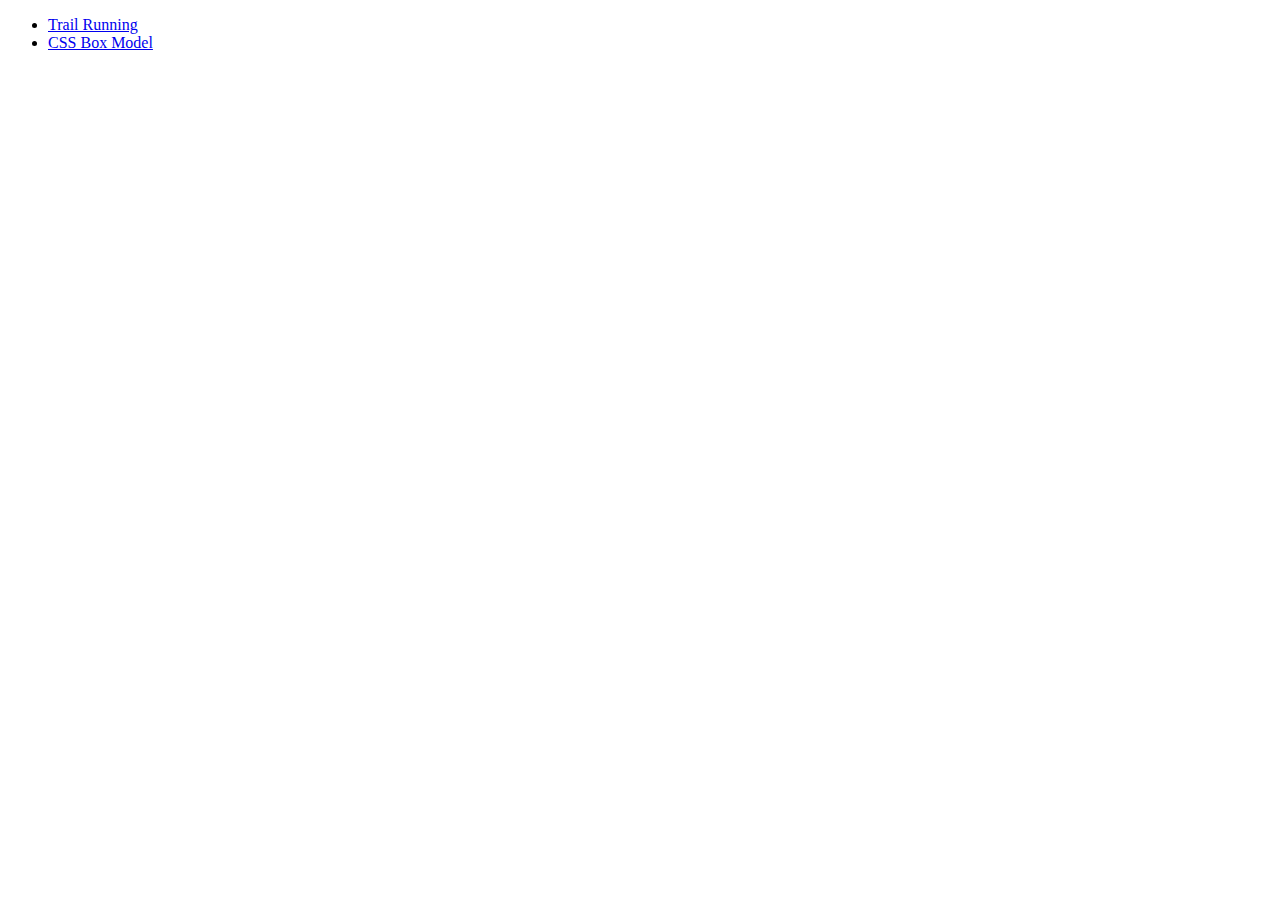
==== index.html @ 1ea58c2e "first upload" ====
<!DOCTYPE html>
<html lang="en">
<head>
	<meta charset="UTF-8">
	<meta name="viewport" content="width=device-width, intital-scale=1.0">
	<title>Document</title>
</head>
<body>
	<ul>
		<li><a href="running.html">Trail Running</a></li>
		<li><a href="box_model.html">CSS Box Model</a></li>
	</ul>
</body>
</html>
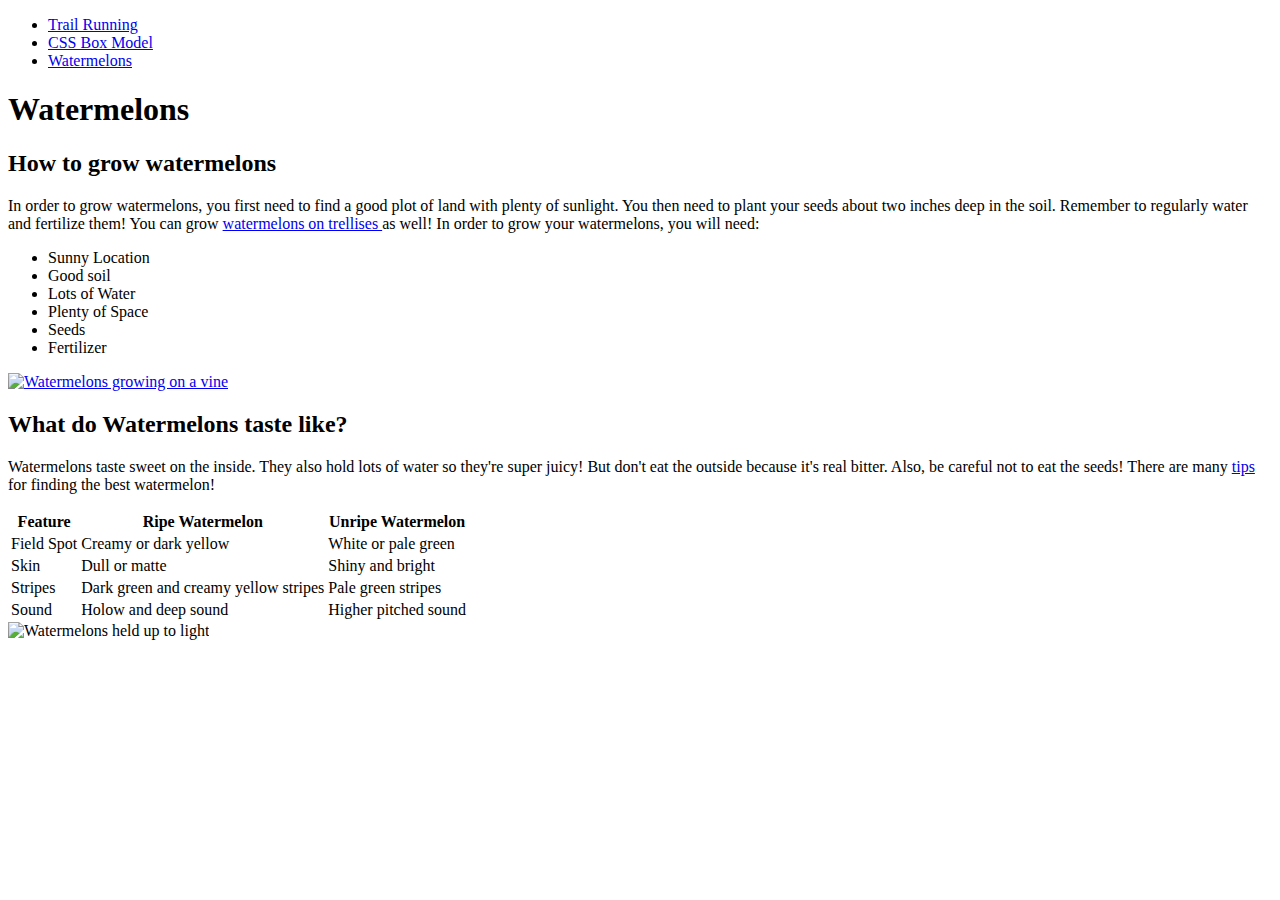
==== commit 44a6655c: "Add files via upload" ====
--- a/index.html
+++ b/index.html
@@ -1,14 +1,84 @@
 <!DOCTYPE html>
 <html lang="en">
 <head>
-	<meta charset="UTF-8">
-	<meta name="viewport" content="width=device-width, intital-scale=1.0">
-	<title>Document</title>
+
+<meta charset="UTF-8">
+
+<title>Watermelons</title>
+
+<meta name="description" content="A brief overview on watermelons">
+<meta name="keywords" content="watermelons, water, melons, growing">
+<meta name="author" content= "Zara Alam">
+<meta name="viewport" content="width=device-width, initial-scale=1.0">
 </head>
+
 <body>
+
+	<link rel="stylesheet" href="resources/index_style.css">
+
 	<ul>
 		<li><a href="running.html">Trail Running</a></li>
 		<li><a href="box_model.html">CSS Box Model</a></li>
+		<li><a href="index.html">Watermelons</a></li>
 	</ul>
+
+<h1>Watermelons</h1>
+
+<h2>How to grow watermelons</h2>
+
+<p>In order to grow watermelons, you first need to find a good plot of land with plenty of sunlight. You then need to plant your seeds about two inches deep in the soil. Remember to regularly water and fertilize them! You can grow <a href="https://abundantminigardens.com/growing-watermelon-on-trellises/">watermelons on trellises </a>as well! In order to grow your watermelons, you will need:</p>
+
+<ul>
+<li>Sunny Location</li>
+<li>Good soil</li>
+<li>Lots of Water</li>
+<li>Plenty of Space</li>
+<li>Seeds</li>
+<li>Fertilizer</li>
+</ul>
+
+<a href="https://bonnieplants.com/blogs/how-to-grow/growing-watermelons">
+<img src="resources/watermelon1.webp" 
+	alt="Watermelons growing on a vine" 
+	width="376" height="443">
+	</a>
+
+<h2>What do Watermelons taste like?</h2>
+
+<p>Watermelons taste sweet on the inside. They also hold lots of water so they're super juicy! But don't eat the outside because it's real bitter. Also, be careful not to eat the seeds! There are many <a href="https://www.seriouseats.com/how-to-pick-a-ripe-watermelon-8687614#:~:text=It's%20difficult%20to%20describe%20the,with%20a%20rich%2C%20lingering%20sweetness.">tips</a> for finding the best watermelon!</p>
+
+<table>
+<tr>
+<th>Feature</th>
+<th>Ripe Watermelon</th>
+<th>Unripe Watermelon</th>
+</tr>
+<tr>
+<td>Field Spot</td>
+<td>Creamy or dark yellow</td>
+<td>White or pale green</td>
+</tr>
+<tr>
+<td>Skin</td>
+<td>Dull or matte</td>
+<td>Shiny and bright</td>
+</tr>
+<tr>
+<td>Stripes</td>
+<td>Dark green and creamy yellow stripes</td>
+<td>Pale green stripes</td>
+</tr>
+<tr>
+<td>Sound</td>
+<td>Holow and deep sound</td>
+<td>Higher pitched sound</td>
+</tr>
+</table>
+
+
+<img src="resources/watermelon2.jpg"
+	alt="Watermelons held up to light"
+	width="500" height="644">
+
 </body>
 </html>